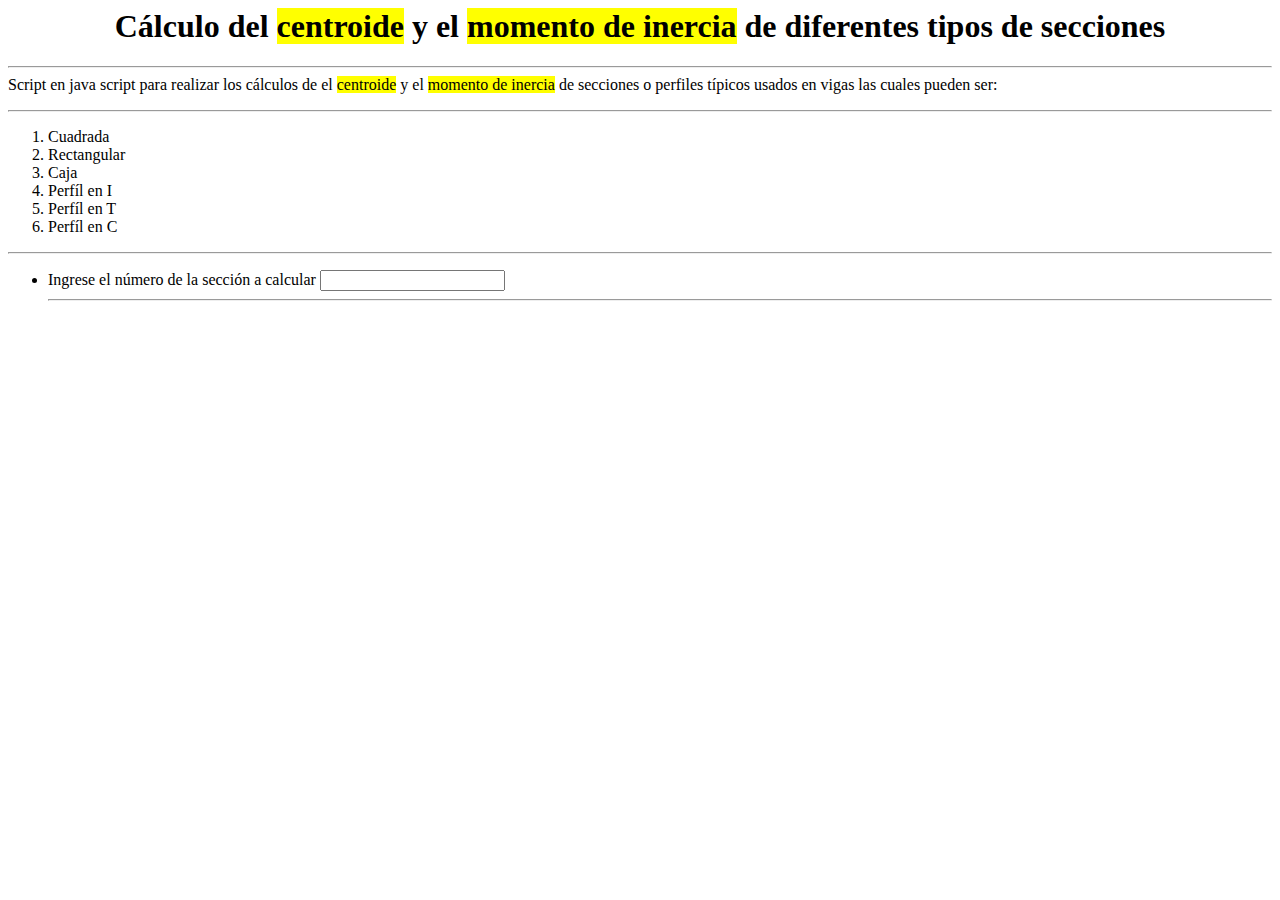
==== index.html @ bc99a3fe "Update index.html" ====
<html>
<head>
<meta charset="utf8">
<title>Mecánica de Materiales</title>
</head>
<!--###########################################################################################-->
<body>
<h1 align="center">Cálculo del <mark>centroide</mark> y el <mark>momento de inercia</mark> de diferentes tipos de secciones</h1>
<p>
<hr>
Script en java script para realizar los cálculos de el <mark>centroide</mark> y el <mark>momento de inercia</mark> de secciones o perfiles típicos usados en vigas las cuales pueden ser:
</p>
<hr>
<!--###########################################################################################-->
<!--##################Lista de las diferentes secciones #######################################-->
<!--###########################################################################################-->
<ol>
<li>Cuadrada</li>
<li>Rectangular</li>
<li>Caja</li>
<li>Perfíl en I</li>
<li>Perfíl en T</li>
<li>Perfíl en C</li>
</ol>
<hr>
<!--###########################################################################################-->
  <!--###########################################################################################-->
<!--Formulario-->
<form action="Calcular Propiedades" method="post">
<ul>
<li>
<label from="seccion">Ingrese el número de la sección a calcular</label>
<input type="text" id="seccion" name="Seccion">
</li>
<hr>




</ul>

</form>
  <script src="main.js"></script>
</body>
</html>
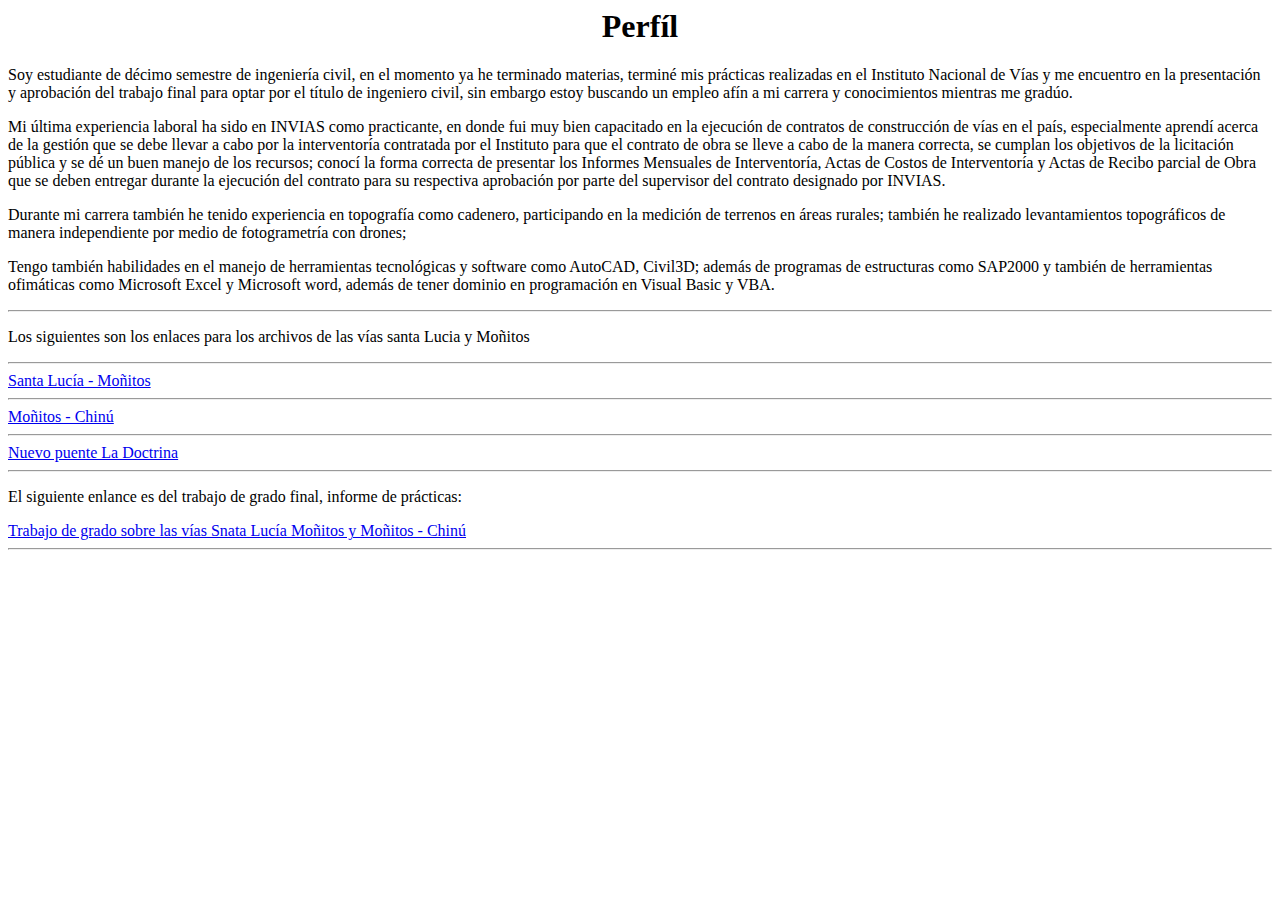
==== commit 9f2bca43: "Update index.html" ====
--- a/index.html
+++ b/index.html
@@ -1,45 +1,33 @@
 <html>
-<head>
-<meta charset="utf8">
-<title>Mecánica de Materiales</title>
-</head>
-<!--###########################################################################################-->
-<body>
-<h1 align="center">Cálculo del <mark>centroide</mark> y el <mark>momento de inercia</mark> de diferentes tipos de secciones</h1>
-<p>
-<hr>
-Script en java script para realizar los cálculos de el <mark>centroide</mark> y el <mark>momento de inercia</mark> de secciones o perfiles típicos usados en vigas las cuales pueden ser:
-</p>
-<hr>
-<!--###########################################################################################-->
-<!--##################Lista de las diferentes secciones #######################################-->
-<!--###########################################################################################-->
-<ol>
-<li>Cuadrada</li>
-<li>Rectangular</li>
-<li>Caja</li>
-<li>Perfíl en I</li>
-<li>Perfíl en T</li>
-<li>Perfíl en C</li>
-</ol>
-<hr>
-<!--###########################################################################################-->
-  <!--###########################################################################################-->
-<!--Formulario-->
-<form action="Calcular Propiedades" method="post">
-<ul>
-<li>
-<label from="seccion">Ingrese el número de la sección a calcular</label>
-<input type="text" id="seccion" name="Seccion">
-</li>
-<hr>
-
-
-
-
-</ul>
-
-</form>
-  <script src="main.js"></script>
-</body>
+  <head>
+  <meta charset="utf8">
+  <title>Oscar V</title>
+  </head>
+    <body>
+      <h1 align="center">Perfíl</h1>
+      <p>
+  Soy estudiante de décimo semestre de ingeniería civil, en el momento ya he terminado materias, terminé mis prácticas realizadas en el Instituto Nacional de Vías y me encuentro en la presentación y aprobación del trabajo final para optar por el título de ingeniero civil, sin embargo estoy buscando un empleo afín a mi carrera y conocimientos mientras me gradúo.
+      </p><p>
+Mi última experiencia laboral ha sido en INVIAS como practicante, en donde fui muy bien capacitado en la ejecución de contratos de construcción de vías en el país, especialmente aprendí acerca de la gestión que se debe llevar a cabo por la interventoría contratada por el Instituto para que el contrato de obra se lleve a cabo de la manera correcta, se cumplan los objetivos de la licitación pública y se dé un buen manejo de los recursos; conocí la forma correcta de presentar los Informes Mensuales de Interventoría, Actas de Costos de Interventoría y Actas de Recibo parcial de Obra que se deben entregar durante la ejecución del contrato para su respectiva aprobación por parte del supervisor del contrato designado por INVIAS.
+      </p><p>
+Durante mi carrera también he tenido experiencia en topografía como cadenero, participando en la medición de terrenos en áreas rurales; también he realizado levantamientos topográficos de manera independiente por medio de fotogrametría con drones; 
+      </p><p>
+Tengo también habilidades en el manejo de herramientas tecnológicas y software como AutoCAD, Civil3D; además de programas de estructuras como SAP2000 y también de herramientas ofimáticas como Microsoft Excel y Microsoft word, además de tener dominio en programación en Visual Basic y VBA.
+      </p>
+      <hr>
+      <p>Los siguientes son los enlaces para los archivos de las vías santa Lucia y Moñitos</p>
+      <hr>
+      <a href="https://drive.google.com/drive/folders/1Q8QyoLt0SzrySWL7xt2Wb_am9eTCUghp?usp=sharing" target="_blank">Santa Lucía - Moñitos</a>
+      <hr>
+      <a href="https://drive.google.com/drive/folders/1Kwg6ybteX61JIefbTOq-isUfTUWeUzZK?usp=sharing" target="_blank">Moñitos - Chinú</a>
+      <hr>
+      <a href="https://drive.google.com/drive/folders/1MNUxwtwBl92Ge99HIbds8XOlKunvb8Xn?usp=sharing" target="_blank">Nuevo puente La Doctrina</a>
+      <hr>
+      <p> El siguiente enlance es del trabajo de grado final, informe de prácticas:</p>
+      <a href="https://drive.google.com/drive/folders/1Rv3XJhKu7rPUIMap_CDQZ9KkJYYQzASe?usp=sharing" target="_blank">Trabajo de grado sobre las vías Snata Lucía Moñitos y Moñitos - Chinú</a>
+      <hr>
+      <script>
+        prompt("Hola")
+      </script>
+    </body>
 </html>
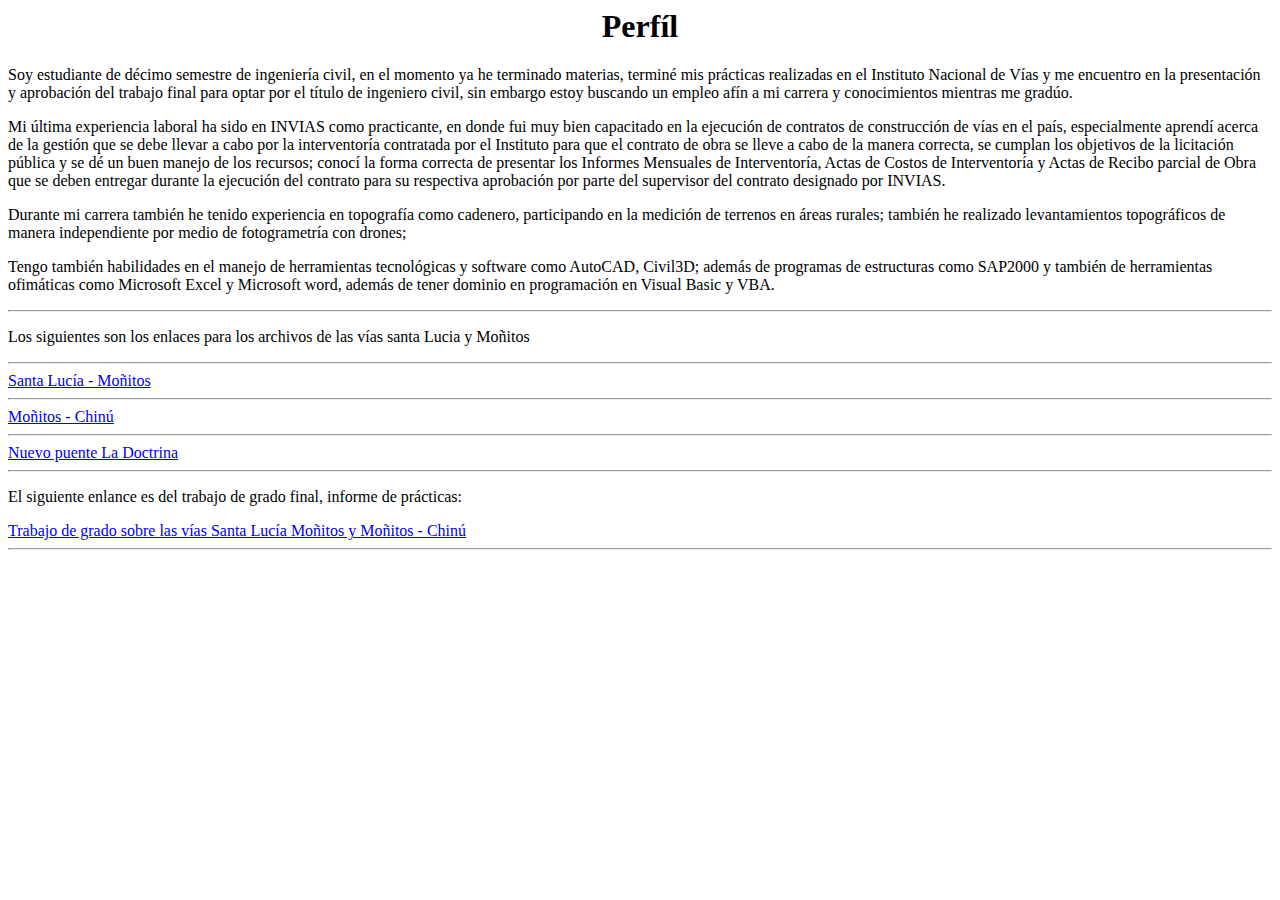
==== commit 36ca82b1: "Update index.html" ====
--- a/index.html
+++ b/index.html
@@ -24,10 +24,7 @@
       <a href="https://drive.google.com/drive/folders/1MNUxwtwBl92Ge99HIbds8XOlKunvb8Xn?usp=sharing" target="_blank">Nuevo puente La Doctrina</a>
       <hr>
       <p> El siguiente enlance es del trabajo de grado final, informe de prácticas:</p>
-      <a href="https://drive.google.com/drive/folders/1Rv3XJhKu7rPUIMap_CDQZ9KkJYYQzASe?usp=sharing" target="_blank">Trabajo de grado sobre las vías Snata Lucía Moñitos y Moñitos - Chinú</a>
+      <a href="https://drive.google.com/drive/folders/1Rv3XJhKu7rPUIMap_CDQZ9KkJYYQzASe?usp=sharing" target="_blank">Trabajo de grado sobre las vías Santa Lucía Moñitos y Moñitos - Chinú</a>
       <hr>
-      <script>
-        prompt("Hola")
-      </script>
     </body>
 </html>
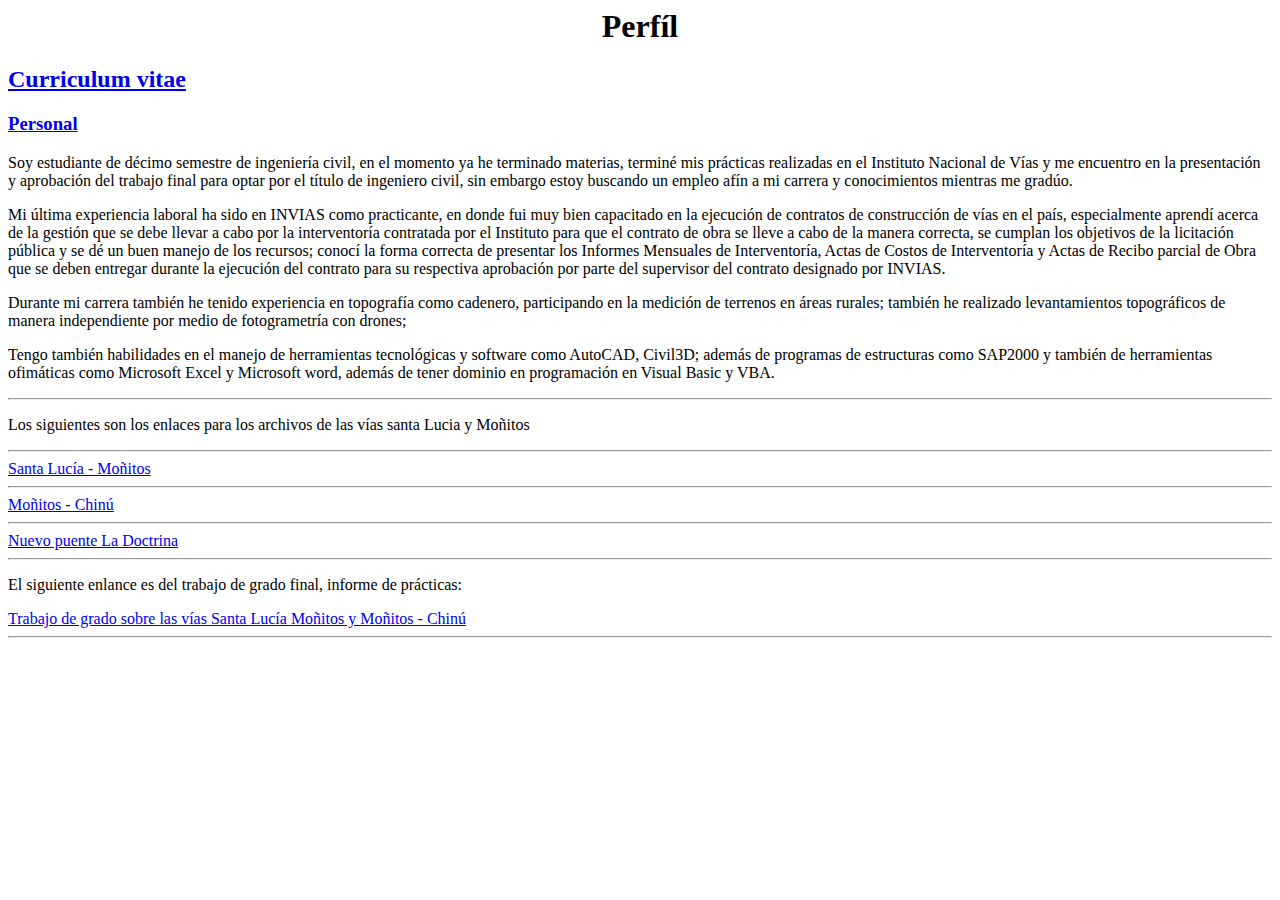
==== commit 8afab79e: "Update index.html" ====
--- a/index.html
+++ b/index.html
@@ -5,7 +5,11 @@
   </head>
     <body>
       <h1 align="center">Perfíl</h1>
+      <h2><a href="https://drive.google.com/drive/folders/1dvjB44Qxk97wrLuBye1u23qYCg35Y-Ia?usp=sharing" target="_blank">Curriculum vitae</a></h2>
+      <h3><a href="https://drive.google.com/drive/folders/11PEo-uedabUmOdOH5_GGLnLfW42c85vS?usp=sharing" target="_blank">Personal</a></h3>
       <p>
+  <!-- Código_Formato-excel:   _-"$" * #.##0,00_-;-"$" * #.##0,00_-;_-"$" * "-"_-;_-@_- -->
+  <!--aHR0cHM6Ly9kcml2ZS5nb29nbGUuY29tL2ZpbGUvZC8xVnZvNkR0THo4M1ZPRFNFeWtWdjlZdWNQRnFoOUEwSnYvdmlldz91c3A9c2hhcmluZw==-->
   Soy estudiante de décimo semestre de ingeniería civil, en el momento ya he terminado materias, terminé mis prácticas realizadas en el Instituto Nacional de Vías y me encuentro en la presentación y aprobación del trabajo final para optar por el título de ingeniero civil, sin embargo estoy buscando un empleo afín a mi carrera y conocimientos mientras me gradúo.
       </p><p>
 Mi última experiencia laboral ha sido en INVIAS como practicante, en donde fui muy bien capacitado en la ejecución de contratos de construcción de vías en el país, especialmente aprendí acerca de la gestión que se debe llevar a cabo por la interventoría contratada por el Instituto para que el contrato de obra se lleve a cabo de la manera correcta, se cumplan los objetivos de la licitación pública y se dé un buen manejo de los recursos; conocí la forma correcta de presentar los Informes Mensuales de Interventoría, Actas de Costos de Interventoría y Actas de Recibo parcial de Obra que se deben entregar durante la ejecución del contrato para su respectiva aprobación por parte del supervisor del contrato designado por INVIAS.
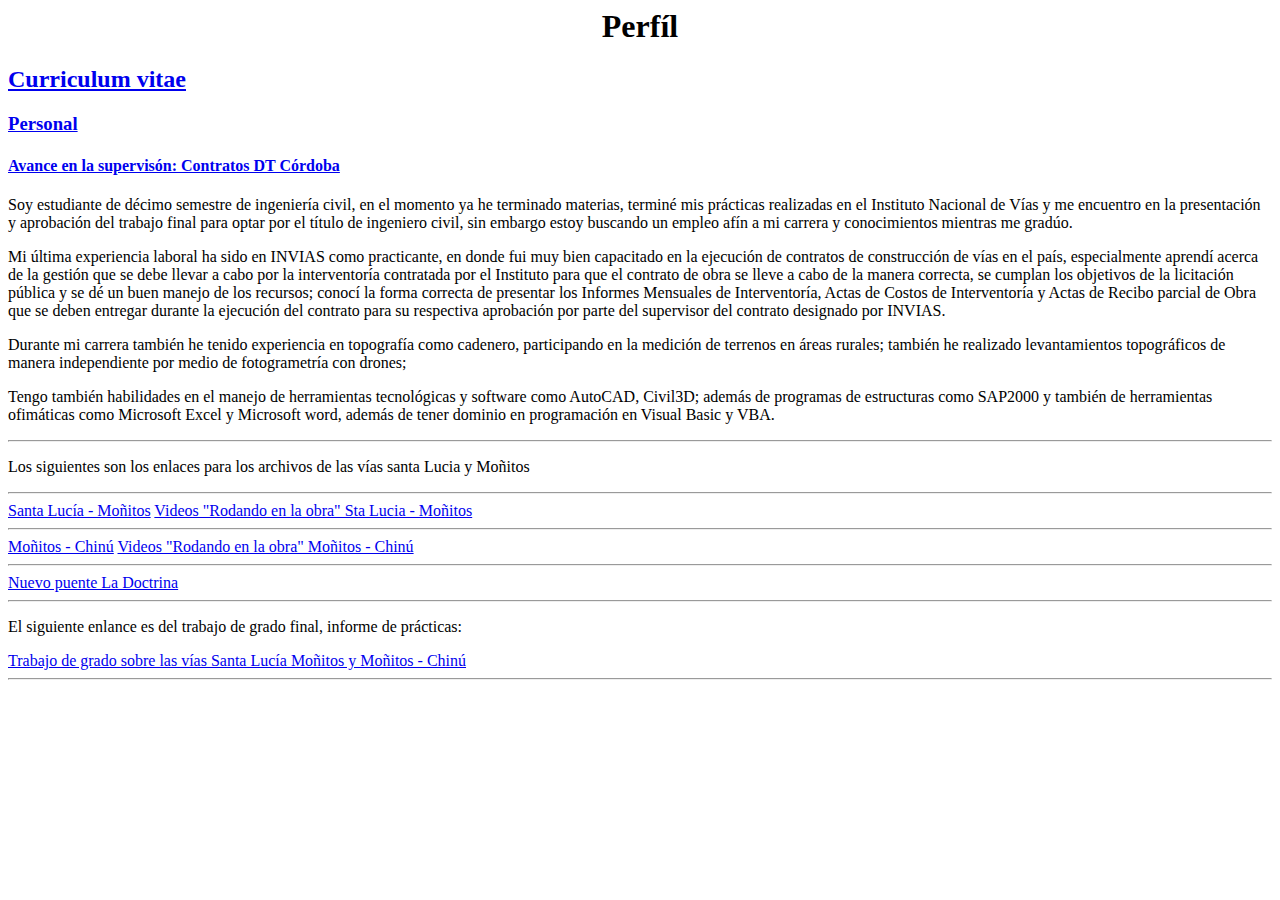
==== commit ff4e2c3a: "Update index.html" ====
--- a/index.html
+++ b/index.html
@@ -7,6 +7,7 @@
       <h1 align="center">Perfíl</h1>
       <h2><a href="https://drive.google.com/drive/folders/1dvjB44Qxk97wrLuBye1u23qYCg35Y-Ia?usp=sharing" target="_blank">Curriculum vitae</a></h2>
       <h3><a href="https://drive.google.com/drive/folders/11PEo-uedabUmOdOH5_GGLnLfW42c85vS?usp=sharing" target="_blank">Personal</a></h3>
+      <h4><a href="dtCordoba.html" target="_blank">Avance en la supervisón: Contratos DT Córdoba</a></h4>
       <p>
   <!-- Código_Formato-excel:   _-"$" * #.##0,00_-;-"$" * #.##0,00_-;_-"$" * "-"_-;_-@_- -->
   <!--aHR0cHM6Ly9kcml2ZS5nb29nbGUuY29tL2ZpbGUvZC8xVnZvNkR0THo4M1ZPRFNFeWtWdjlZdWNQRnFoOUEwSnYvdmlldz91c3A9c2hhcmluZw==-->
@@ -22,8 +23,10 @@
       <p>Los siguientes son los enlaces para los archivos de las vías santa Lucia y Moñitos</p>
       <hr>
       <a href="https://drive.google.com/drive/folders/1Q8QyoLt0SzrySWL7xt2Wb_am9eTCUghp?usp=sharing" target="_blank">Santa Lucía - Moñitos</a>
+      <a href="linksStaLucia.html" target="_hblank">Videos "Rodando en la obra" Sta Lucia - Moñitos</a>
       <hr>
       <a href="https://drive.google.com/drive/folders/1Kwg6ybteX61JIefbTOq-isUfTUWeUzZK?usp=sharing" target="_blank">Moñitos - Chinú</a>
+      <a href="linksMonitos.html" target="_hblank">Videos "Rodando en la obra" Moñitos - Chinú</a>
       <hr>
       <a href="https://drive.google.com/drive/folders/1MNUxwtwBl92Ge99HIbds8XOlKunvb8Xn?usp=sharing" target="_blank">Nuevo puente La Doctrina</a>
       <hr>
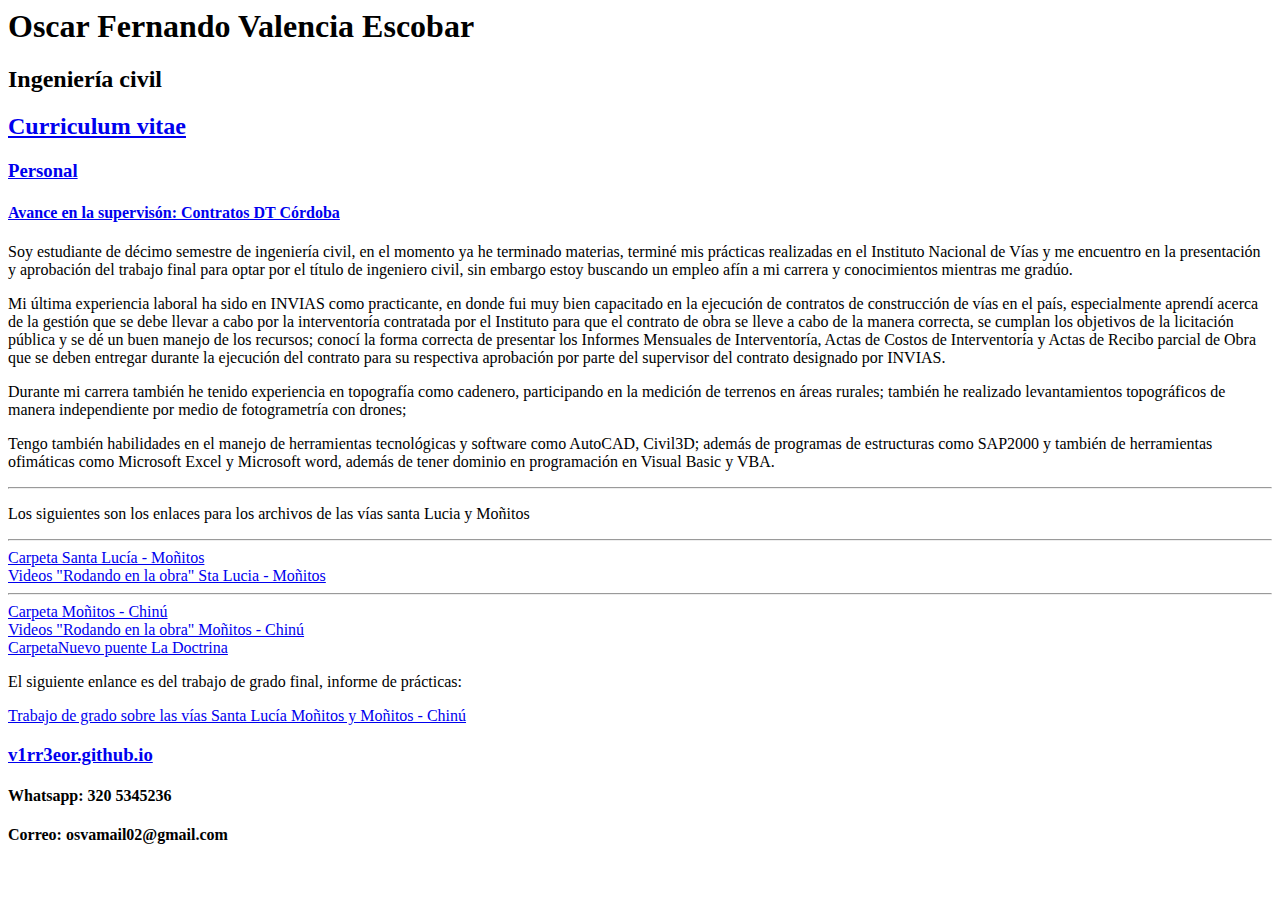
==== commit 735c8dca: "Update index.html" ====
--- a/index.html
+++ b/index.html
@@ -1,14 +1,21 @@
 <html>
   <head>
   <meta charset="utf8">
+  <link rel="stylesheet" type="text/css" href="estilos.css">
   <title>Oscar V</title>
   </head>
     <body>
-      <h1 align="center">Perfíl</h1>
+      <header>
+      <h1>Oscar Fernando Valencia Escobar</h1>
+        <h2>Ingeniería civil</h2>
+      </header>
+      <nav>
       <h2><a href="https://drive.google.com/drive/folders/1dvjB44Qxk97wrLuBye1u23qYCg35Y-Ia?usp=sharing" target="_blank">Curriculum vitae</a></h2>
       <h3><a href="https://drive.google.com/drive/folders/11PEo-uedabUmOdOH5_GGLnLfW42c85vS?usp=sharing" target="_blank">Personal</a></h3>
       <h4><a href="dtCordoba.html" target="_blank">Avance en la supervisón: Contratos DT Córdoba</a></h4>
       <p>
+      </nav>
+      <section>
   <!-- Código_Formato-excel:   _-"$" * #.##0,00_-;-"$" * #.##0,00_-;_-"$" * "-"_-;_-@_- -->
   <!--aHR0cHM6Ly9kcml2ZS5nb29nbGUuY29tL2ZpbGUvZC8xVnZvNkR0THo4M1ZPRFNFeWtWdjlZdWNQRnFoOUEwSnYvdmlldz91c3A9c2hhcmluZw==-->
   Soy estudiante de décimo semestre de ingeniería civil, en el momento ya he terminado materias, terminé mis prácticas realizadas en el Instituto Nacional de Vías y me encuentro en la presentación y aprobación del trabajo final para optar por el título de ingeniero civil, sin embargo estoy buscando un empleo afín a mi carrera y conocimientos mientras me gradúo.
@@ -20,18 +27,32 @@
 Tengo también habilidades en el manejo de herramientas tecnológicas y software como AutoCAD, Civil3D; además de programas de estructuras como SAP2000 y también de herramientas ofimáticas como Microsoft Excel y Microsoft word, además de tener dominio en programación en Visual Basic y VBA.
       </p>
       <hr>
+      </section>
+  <section>
       <p>Los siguientes son los enlaces para los archivos de las vías santa Lucia y Moñitos</p>
       <hr>
-      <a href="https://drive.google.com/drive/folders/1Q8QyoLt0SzrySWL7xt2Wb_am9eTCUghp?usp=sharing" target="_blank">Santa Lucía - Moñitos</a>
-      <a href="linksStaLucia.html" target="_hblank">Videos "Rodando en la obra" Sta Lucia - Moñitos</a>
+      <aside>
+      <a href="https://drive.google.com/drive/folders/1Q8QyoLt0SzrySWL7xt2Wb_am9eTCUghp?usp=sharing" target="_blank">Carpeta Santa Lucía - Moñitos</a><br>
+      <a href="linksStaLucia.html">Videos "Rodando en la obra" Sta Lucia - Moñitos</a>
       <hr>
-      <a href="https://drive.google.com/drive/folders/1Kwg6ybteX61JIefbTOq-isUfTUWeUzZK?usp=sharing" target="_blank">Moñitos - Chinú</a>
-      <a href="linksMonitos.html" target="_hblank">Videos "Rodando en la obra" Moñitos - Chinú</a>
-      <hr>
-      <a href="https://drive.google.com/drive/folders/1MNUxwtwBl92Ge99HIbds8XOlKunvb8Xn?usp=sharing" target="_blank">Nuevo puente La Doctrina</a>
-      <hr>
+      </aside>
+      <aside>
+      <a href="https://drive.google.com/drive/folders/1Kwg6ybteX61JIefbTOq-isUfTUWeUzZK?usp=sharing" target="_blank">Carpeta Moñitos - Chinú</a><br>
+      <a href="linksMonitos.html">Videos "Rodando en la obra" Moñitos - Chinú</a>
+      </aside>
+      <aside>
+      <a href="https://drive.google.com/drive/folders/1MNUxwtwBl92Ge99HIbds8XOlKunvb8Xn?usp=sharing" target="_blank">CarpetaNuevo puente La Doctrina</a>
+      </aside>
+      <aside>
       <p> El siguiente enlance es del trabajo de grado final, informe de prácticas:</p>
       <a href="https://drive.google.com/drive/folders/1Rv3XJhKu7rPUIMap_CDQZ9KkJYYQzASe?usp=sharing" target="_blank">Trabajo de grado sobre las vías Santa Lucía Moñitos y Moñitos - Chinú</a>
-      <hr>
+      </aside>
+  </section>
+  
+<footer>
+  <h3><a href="#">v1rr3eor.github.io</a></h3>  
+  <h4>Whatsapp: 320 5345236</h4>
+  <h4>Correo: osvamail02@gmail.com</h4>
+</footer>
     </body>
 </html>
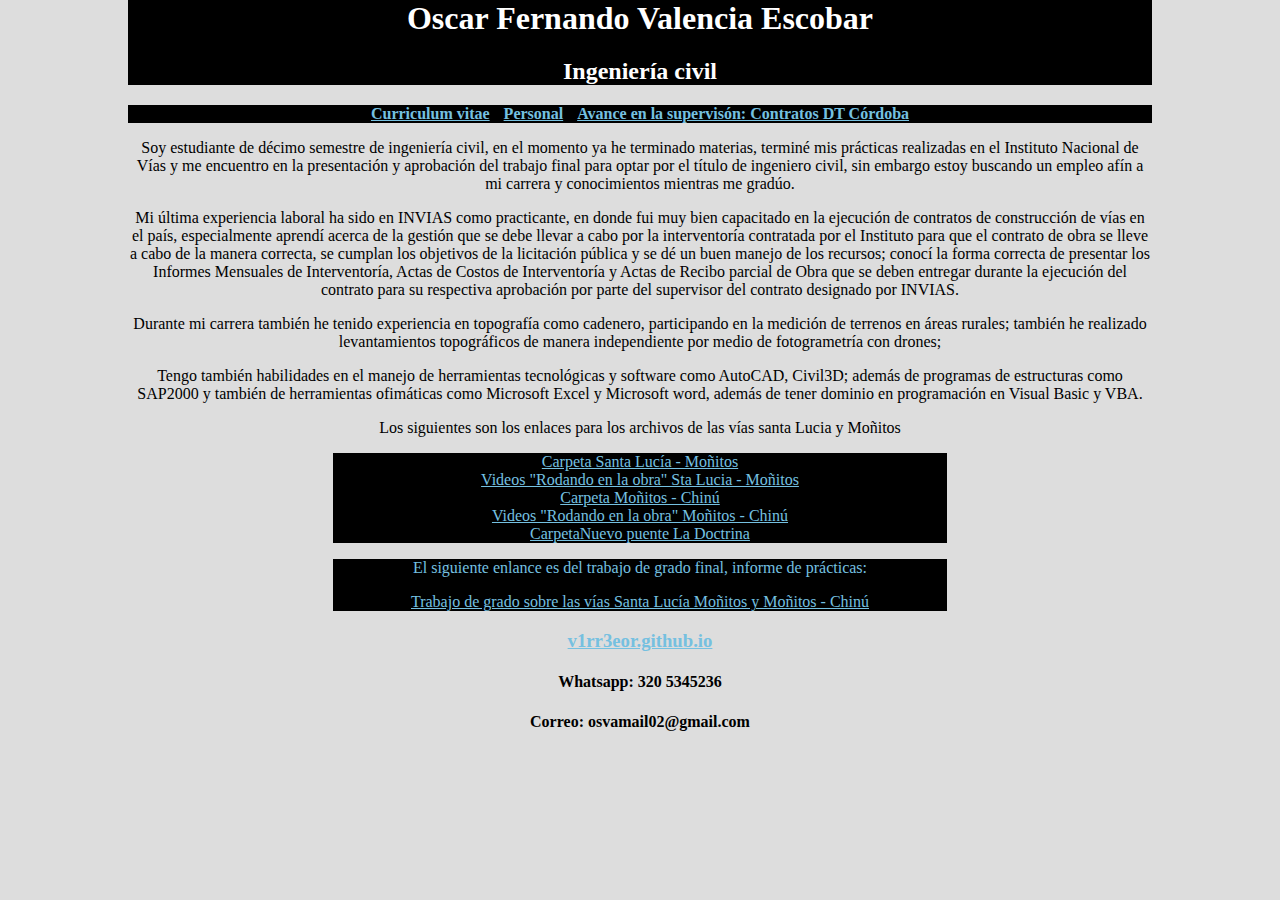
==== commit ff828381: "Update index.html" ====
--- a/index.html
+++ b/index.html
@@ -10,12 +10,12 @@
         <h2>Ingeniería civil</h2>
       </header>
       <nav>
-      <h2><a href="https://drive.google.com/drive/folders/1dvjB44Qxk97wrLuBye1u23qYCg35Y-Ia?usp=sharing" target="_blank">Curriculum vitae</a></h2>
-      <h3><a href="https://drive.google.com/drive/folders/11PEo-uedabUmOdOH5_GGLnLfW42c85vS?usp=sharing" target="_blank">Personal</a></h3>
+      <h4><a href="https://drive.google.com/drive/folders/1dvjB44Qxk97wrLuBye1u23qYCg35Y-Ia?usp=sharing" target="_blank">Curriculum vitae</a></h2>
+      <h4><a href="https://drive.google.com/drive/folders/11PEo-uedabUmOdOH5_GGLnLfW42c85vS?usp=sharing" target="_blank">Personal</a></h3>
       <h4><a href="dtCordoba.html" target="_blank">Avance en la supervisón: Contratos DT Córdoba</a></h4>
       <p>
       </nav>
-      <section>
+      <section class="perfil">
   <!-- Código_Formato-excel:   _-"$" * #.##0,00_-;-"$" * #.##0,00_-;_-"$" * "-"_-;_-@_- -->
   <!--aHR0cHM6Ly9kcml2ZS5nb29nbGUuY29tL2ZpbGUvZC8xVnZvNkR0THo4M1ZPRFNFeWtWdjlZdWNQRnFoOUEwSnYvdmlldz91c3A9c2hhcmluZw==-->
   Soy estudiante de décimo semestre de ingeniería civil, en el momento ya he terminado materias, terminé mis prácticas realizadas en el Instituto Nacional de Vías y me encuentro en la presentación y aprobación del trabajo final para optar por el título de ingeniero civil, sin embargo estoy buscando un empleo afín a mi carrera y conocimientos mientras me gradúo.
@@ -26,15 +26,12 @@
       </p><p>
 Tengo también habilidades en el manejo de herramientas tecnológicas y software como AutoCAD, Civil3D; además de programas de estructuras como SAP2000 y también de herramientas ofimáticas como Microsoft Excel y Microsoft word, además de tener dominio en programación en Visual Basic y VBA.
       </p>
-      <hr>
       </section>
-  <section>
+  <section class="contratos">
       <p>Los siguientes son los enlaces para los archivos de las vías santa Lucia y Moñitos</p>
-      <hr>
       <aside>
       <a href="https://drive.google.com/drive/folders/1Q8QyoLt0SzrySWL7xt2Wb_am9eTCUghp?usp=sharing" target="_blank">Carpeta Santa Lucía - Moñitos</a><br>
-      <a href="linksStaLucia.html">Videos "Rodando en la obra" Sta Lucia - Moñitos</a>
-      <hr>
+        <a href="linksStaLucia.html">Videos "Rodando en la obra" Sta Lucia - Moñitos</a>
       </aside>
       <aside>
       <a href="https://drive.google.com/drive/folders/1Kwg6ybteX61JIefbTOq-isUfTUWeUzZK?usp=sharing" target="_blank">Carpeta Moñitos - Chinú</a><br>
--- a/estilos.css
+++ b/estilos.css
@@ -0,0 +1,33 @@
+body{
+  background: #DDDDDD;
+  width: 80% ;
+  text-align: center;
+  margin: auto;
+}
+
+nav h4{
+  display: inline;
+  background: black;
+  margin: 5px;
+  padding: 
+}
+a{
+  color: #75c0e0;
+}
+nav{
+  background: black;
+}
+a:hover{
+ color: aqua;
+}
+header{
+  background: black;
+  color: white;
+}
+aside{
+  background-color: black;
+  color: #75c0e0;
+  width: 60%;
+  padding: auto;
+  margin: auto;
+}
